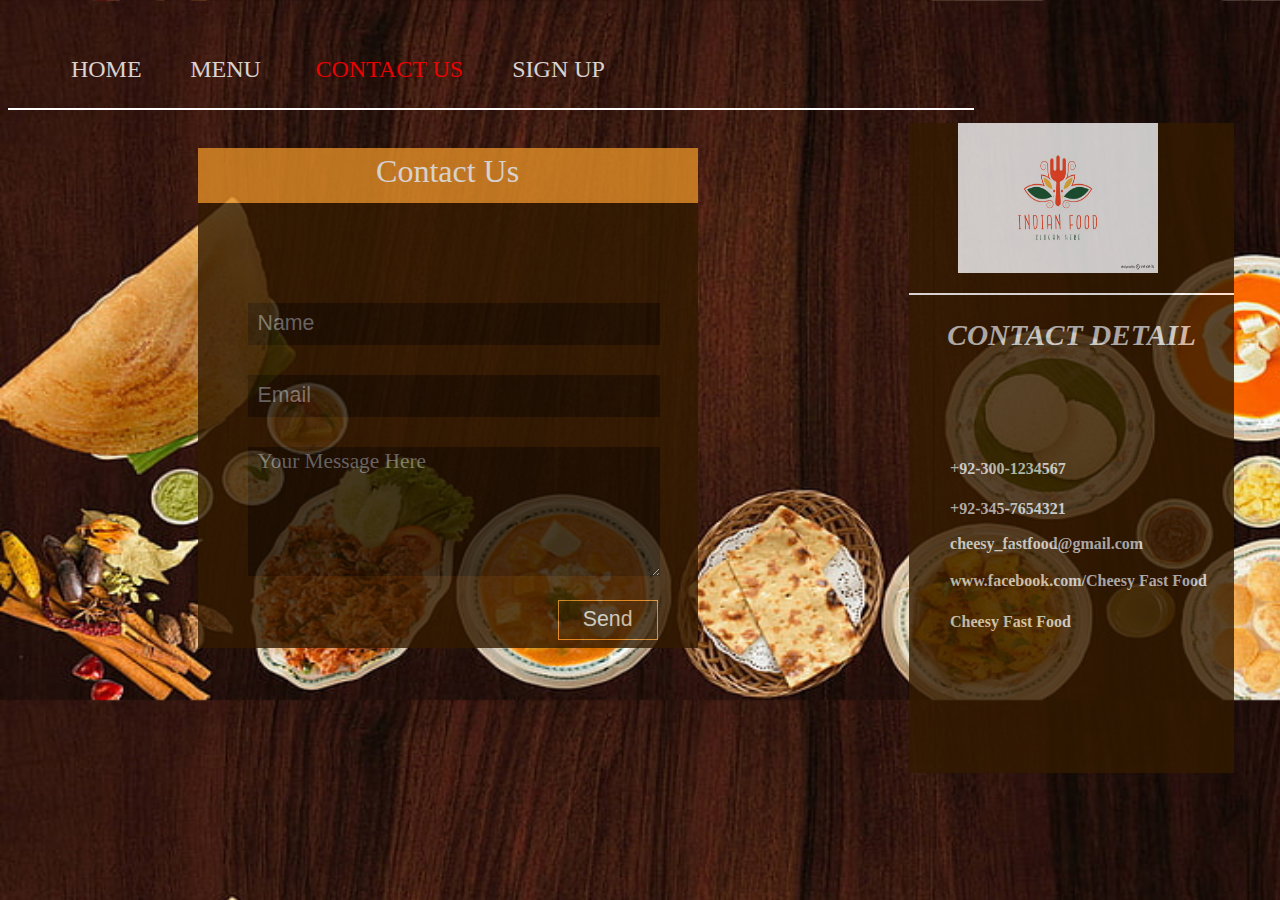
==== contact_us.html @ 17a75236 "Add files via upload" ====
<!DOCTYPE html>
<html lang="en">
<head>
    <meta charset="UTF-8">
    <meta name="viewport" content="width=device-width, initial-scale=1.0">
    <title>KALPVRIKSHA INDIAN FOOD</title>
    <link rel="stylesheet" href="style.css">
    <link rel="short icon" type="image/png" href="LOGO.png">
</head>
<body>

    <div id="bar">
		<div id="home"><a href="index.html"><label>HOME</label></a></div>
		<div id="menu"><a href="menu.html"><label>MENU</label></a></div>
		<div id="contact" style="color: red; font-family: calibri; font-size: 18pt; text-align: center;"><label>CONTACT US</label></div>
		<div id="sign"><a href="sign_up.html"><label>SIGN UP</label></a></div>
	</div>

	<div id="otherways">
		<img id="logo" src="LOGO.png">

		<div id="ways">
			<h2 id="detail">CONTACT DETAIL</h2>
			<div class="m_icon">
				<i class="fa fa-mobile" aria-hidden="true"></i>  <b>+92-300-1234567</b>
			</div>
			<div class="wt_icon" style="font-size: 14pt;">
				<i class="fa fa-whatsapp"></i> <b>+92-345-7654321</b>
			</div>
			<div class="mail_icon">
				<i class="fa fa-envelope" aria-hidden="true"></i> <b>cheesy_fastfood@gmail.com</b>
			</div>
			<div class="fb_icon" style="font-size: 14pt;">
				<i class="fa fa-facebook-square" aria-hidden="true"></i> <b>www.facebook.com/Cheesy Fast Food</b>
			</div>
			<div class="tw_icon" style="font-size: 16pt;">
				<i class="fa fa-twitter-square" aria-hidden="true"></i> <b>Cheesy Fast Food</b>
			</div>
		</div>
	</div>

	<div class="contact_us">
		<div id="ct_head">Contact Us</div>
		<input id="nm" type="text" name="your name" placeholder="Name">
		<input id="eml" type="email" name="your email" placeholder="Email">
		<textarea name="Message" cols="5" rows="5" placeholder="Your Message Here"></textarea>
		<button id="send">Send</button>
	</div>

    
</body>
</html>
---- style.css ----
body{
	background-image: url("Background.jpg");
	background-size: 1380px 700px;
}

.backgroundDiv img{
	width: 1380px;
	height: 700px;
}

/*Home Page*/
#form{
	background: #331a00;
	margin-top: 1%;
	margin-right: 3%;
	width: 325px;
	height: 650px;
	opacity: 0.8;
	float: right;
	overflow: scroll;
}

#bar{
	border-bottom: 2px solid white;
	width: 966px;
	height: 100px;
	float: top;
	float: left;

}

#home{
	float: left;
	width: 100px;
	height: 50px;
	text-align: center;
	color: white;
	font-family: calibri;
	font-size: 18pt;
	margin-top: 5%;
	margin-left: 5%;
	opacity: 0.9;
}

#menu{
	float: left;
	width: 100px;
	height: 50px;
	text-align: center;	
	color: white;
	font-family: calibri;
	font-size: 18pt;
	margin-top: 5%;
	margin-left: 2%;
	opacity: 0.9;
}

#contact{
	float: left;
	width: 150px;
	height: 50px;
	text-align: center;	
	color: white;
	font-family: calibri;
	font-size: 18pt;
	margin-top: 5%;
	margin-left: 4%;
	opacity: 0.9;
}

a{
	color: white;
	text-align: center;
	font-size: 18pt;
	font-family: calibri;
	text-decoration: none;
	opacity: 0.9;
}
a:hover{
	color: #ffc107;
}

#sign{
	float: left;
	width: 150px;
	height: 50px;
	text-align: center;	
	color: white;
	font-family: calibri;
	font-size: 18pt;
	margin-top: 5%;
	margin-left: 2%;
	opacity: 0.9;
}

#logo{
	margin-left: 15%;
	width: 200px;
	height: 150px;
}

#welcome{
	width: 300px;
	height: 100px;
	margin-top: 5%;
	color: white;
	text-align: center;
	font-family: sans-serif;
	font-size: 16pt;
	border-top: 2px solid white;
	padding-top: 10%;
}

#about{
	width: 270px;
	height: 150px;
	color: white;
	text-align: center;
	font-family: calibri;
	font-size: 12pt;
	margin-left: 5%;
	font-style: italic;
}

#reserve{
	width: 300px;
	height: 600px;
	color: white;
	margin-left: 2%;
	font-family: sans-serif;
	font-size: 16pt;
}

input, select{
	margin-left: 12%;
	background: transparent;
	font-size: 14pt;
	color: white;
	margin-bottom: 5%;
	text-align: center;
}

select{
	margin-left: 10%;
}

#members{
	margin-left: 1%;
	text-align: left;
	font-size: 11pt;
}

option{
	color:black;
}

#Advance{
	margin-left: 4%;
}

#name{
	margin-left: 8%;
	text-align: left;
	font-size: 11.5pt;
}

.submit{
	margin-top: 10%;
	width: 282px;
	height: 40px;
}

#s_btn{
	outline: none;
	background: none;
	color: #ccc;
	width: 282px;
	height: 40px;
	border: 1px solid #e28d26;
	font-size: 18pt;
	border-radius: 20px;
	transition: .6s;
	overflow: hidden;
}

#lbtn:hover, #s_btn:hover{
	background: #e28d26;
	cursor: pointer;
}

#deals{
	margin: 2%;
	float: left;
	background: #331a00;
	opacity: 0.9;
	width: 900px;
	height: 520px; 
}

#f_deal, #s_deal{
	float: left;
	margin-left: 3%;
	margin-top: 3%;
	width: 400px;
	height: 350px;
	position: relative;
	cursor: pointer;
	border: 5px solid white;
}

#f_pic, #s_pic{
	display: block;
	width: inherit;
	height: inherit;
}

#f_deal:hover #over, #s_deal:hover #over2{
	height: inherit;
}

#over, #over2{
	width: inherit;
	height: 00px;
	position: absolute;
	top: 0;
	background: #ff980094;
	opacity: 0.9;
	overflow: hidden;
	display: flex;
	justify-content: center;
	align-items: center;
	transition: 0.8s ease;
}

#of{
	text-align: center;
	font-size: 22pt;
	font-family: calibri;
	color: white;
	padding: 5px;
	font-weight: bold;
	border: 5px solid white;
}


/*Menu Page*/
#menu_list{
	background: #331a00;
	margin-top: 1%;
	margin-right: 3%;
	width: 325px;
	height: 650px;
	opacity: 0.8;
	float: right;
}

#list{
	border-top: 2px solid white;
	margin-top: 5%;
}

ul{
	margin-top: 20%;
	font-size: 18pt;
	color: white;
	font-family: verdana;
}

#menu_img{
	width: 960px;
	height: 530px;
	background: #331a00;
	float: left;
	margin-top: 1%;
	opacity: 0.9;
}

.misal,.Sarson, .pongal, .papaya, .litti, .dalbaati{
	margin-top: 5%;
	margin-right: 0%;
	float: left;
	width: 300px;
	height: 200px;
	border-radius: 2px;
	border: 5px solid white;
	position: relative;
	cursor: pointer; 
}

.misal:hover .misal-s, .Sarson:hover .Sarson-s, .pongal:hover .pongal-s, .papaya:hover .papaya-s, .litti:hover .litti-s, .dalbaati:hover .dalbaati-s{
	height: 200px;
}

.misal img, .Sarson img, .pongal img, .papaya img, .litti img, .dalbaati img{
	display: block;
	width: 300px;
	height: 200px;
}

.misal-s, .Sarson-s, .pongal-s, .papaya-s, .litti-s, .dalbaati-s{
	width: 300px;
	height: 00px;
	background: #ff980094;
	position: absolute;
	top: 0;
	display: flex;
	justify-content: center;
	align-items: center;
	overflow: hidden;
	transition: 0.7s ease;
}

.misal-s h2, .Sarson-s h2, .pongal-s h2, .papaya h2, .litti h2, .dalbaati h2{
	color: white;
	font-size: 30px;
	border: 6px solid white;
	padding: 10px 30px;
}

li{
	margin-top: 5%;
}

li:hover{
	color: #ffc107;
}

/*Sign Up Page*/
#login{
	background: #331a00;
	margin-top: 1%;
	margin-right: 3%;
	width: 325px;
	height: 650px;
	opacity: 0.8;
	float: right;
}

#login_form{
	margin-top: 5%;
	padding: 5%;
	border-top: 2px solid white;
	font-family: calibri;
	font-size: 16pt;
	color: #e28d26;
}

.email, .password{
	border: 1px solid white;
	width: 282px;
	height: 40px;
	background: white;
	margin-top: 10%;
}

#em-png, #pswd-png{
	width: 40px;
	height: 40px;
}

#em, #pswd{
	margin-left: 0%;
	float: left;
	text-align: left;
	width: 230px;
	height: 30px;
	font-family: sans-serif;
	font-size: 12pt;
	padding: 2%;
	border: 0px;
	color: black;
}

#em-d, #pswd-d{
	float: left;
	width: 40px;
	background: #e28d26;
	height: 40px;
}
	
.button_class{
	margin-top: 10%;
	width: 282px;
	height: 40px;
}

#lbtn{
	outline: none;
	position: absolute;
	background: none;
	color: #ccc;
	width: 282px;
	height: 40px;
	border: 1px solid #e28d26;
	font-size: 18pt;
	border-radius: 20px;
	transition: .6s;
	overflow: hidden;
}

.signup{
	background: #331a00;
	opacity: 0.8;
	width: 350px;
	height: 500px;
	margin-left: 20%;
	margin-top: 3%;
	float: left;
}

.s_head{
	background: #e28d26;
	width: 350px;
	height: 60px;
	padding-top: 3%;
	font-family: calibri;
	font-size: 28pt;
	text-align: center;
	color: white;
}

#s_name{
	background: none;
	height: 20px;
	width: 250px;
	margin: 80px 35px 10px 45px;
	text-align: left;
	outline: none;
	padding: 5px;
	padding-left: 10px;
	border:1px solid white;
	font-size: 14pt;
}

#s_pswd, #s_confirm, #s_email{
	background: none;
	height: 20px;
	width: 250px;
	margin: 10px 35px 10px 45px;
	text-align: left;
	outline: none;
	padding: 5px;
	padding-left: 10px;
	border:1px solid white;
	font-size: 14pt;
}

.sbutton_class{
	margin: 10px 35px 10px 45px;
	width: 260px;
	height: 40px;
}

#sbtn{
	outline: none;
	position: absolute;
	background: none;
	color: #ccc;
	width: 260px;
	height: 40px;
	border: 1px solid #e28d26;
	font-size: 18pt;
	border-radius: 20px;
	transition: .6s;
	overflow: hidden;
}

#sbtn:hover{
	background: #e28d26;
	cursor: pointer;
}

/*Contact Us Page*/
#otherways{
	background: #331a00;
	margin-top: 1%;
	margin-right: 3%;
	width: 325px;
	height: 650px;
	opacity: 0.8;
	float: right;
}

#ways{
	border-top: 2px solid white;
	margin-top: 5%;
}

#detail{
	text-align: center;
	font-family: calibri;
	color: #ccc;
	font-style: italic;
	font-size: 22pt;
}

.m_icon{
	margin-left: 8%;
	margin-top: 30%;
	font-size: 20pt;
	color: #ccc;
	cursor: pointer;
}

.wt_icon, .mail_icon, .fb_icon, .tw_icon{
	margin-left: 8%;
	margin-top: 5%;
	font-size: 12pt;
	color: #ccc;
	cursor: pointer;
}

.wt_icon:hover, .m_icon:hover, .mail_icon:hover, .fb_icon:hover, .tw_icon:hover{
	color:#e28d26;
}

b{
	text-align: left;
	padding-left: 5%;
	font-size: 12pt;
	font-family: calibri;
}

.contact_us{
	margin-top: 3%;
	margin-left: 15%;
	float: left;
	background: #331a00;
	opacity: 0.8;
	width: 500px;
	height: 500px;
}

#ct_head{
	color: white;
	font-size: 24pt;
	font-family: calibri;
	padding-top: 1%;
	text-align: center;
	background: #e28d26;
	width: inherit;
	height: 50px;
}

#nm{
	font-size: 16pt;
	color: white;
	text-align: left;
	margin-top: 20%;
	margin-left: 50px;
	padding-left: 10px;
	width: 400px;
	height: 40px;
	background: #1d0f00;
	border: none;
	outline: none;
}

#eml{
	font-size: 16pt;
	color: white;
	text-align: left;
	margin-top: 1%;
	margin-left: 50px;
	padding-left: 10px;
	width: 400px;
	height: 40px;
	background: #1d0f00;
	border: none;
	outline: none;
}

textarea{
	font-family: calibri;
	font-size: 16pt;
	color: white;
	text-align: left;
	width: 400px;
	height: 125px;
	margin-top: 1%;
	margin-left: 50px;
	padding-left: 10px;
	background: #1d0f00;
	border:none;
	outline: none;
}

#send{
	text-align: center;
	font-size: 16pt;
	color: #ccc;
	margin-top: 4%;
	float: right;
	width: 100px;
	height: 40px;
	margin-right: 40px;
	background: none;
	outline: none;
	transition: 1s;
	border: 1px solid #e28d26;
}

#send:hover{
	background: #e28d26;
}
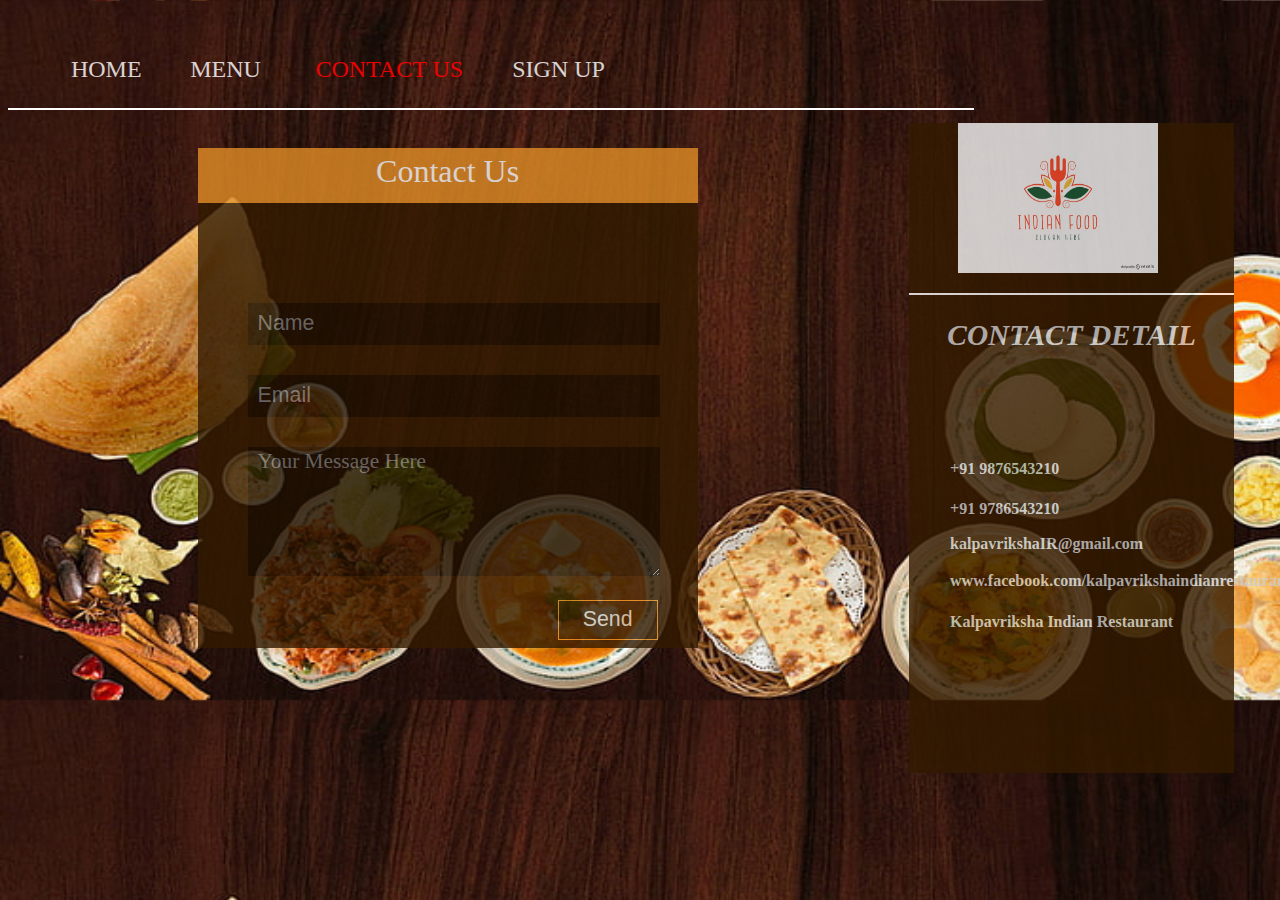
==== commit 1946766b: "Update contact_us.html" ====
--- a/contact_us.html
+++ b/contact_us.html
@@ -22,22 +22,23 @@
 		<div id="ways">
 			<h2 id="detail">CONTACT DETAIL</h2>
 			<div class="m_icon">
-				<i class="fa fa-mobile" aria-hidden="true"></i>  <b>+92-300-1234567</b>
+				<i class="fa fa-mobile" aria-hidden="true"></i>  <b>+91 9876543210</b>
 			</div>
 			<div class="wt_icon" style="font-size: 14pt;">
-				<i class="fa fa-whatsapp"></i> <b>+92-345-7654321</b>
+				<i class="fa fa-whatsapp"></i> <b>+91 9786543210</b>
 			</div>
 			<div class="mail_icon">
-				<i class="fa fa-envelope" aria-hidden="true"></i> <b>cheesy_fastfood@gmail.com</b>
+				<i class="fa fa-envelope" aria-hidden="true"></i> <b>kalpavrikshaIR@gmail.com</b>
 			</div>
 			<div class="fb_icon" style="font-size: 14pt;">
-				<i class="fa fa-facebook-square" aria-hidden="true"></i> <b>www.facebook.com/Cheesy Fast Food</b>
+				<i class="fa fa-facebook-square" aria-hidden="true"></i> <b>www.facebook.com/kalpavrikshaindianrestaurant</b>
 			</div>
 			<div class="tw_icon" style="font-size: 16pt;">
-				<i class="fa fa-twitter-square" aria-hidden="true"></i> <b>Cheesy Fast Food</b>
+				<i class="fa fa-twitter-square" aria-hidden="true"></i> <b>Kalpavriksha Indian Restaurant</b>
 			</div>
 		</div>
 	</div>
+
 
 	<div class="contact_us">
 		<div id="ct_head">Contact Us</div>
@@ -49,4 +50,4 @@
 
     
 </body>
-</html>+</html>
